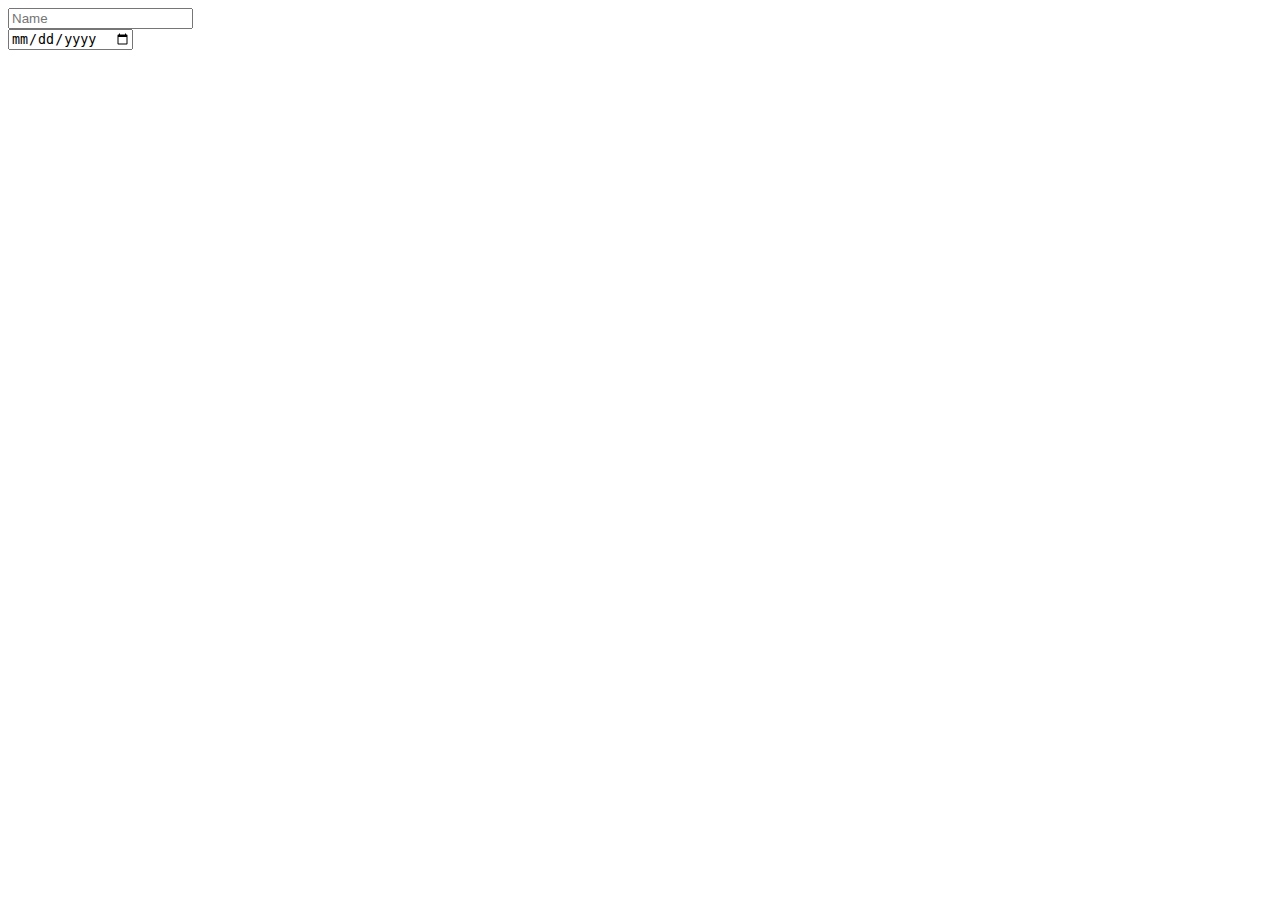
==== index.html @ 5d27c8ef "Labsheet 2" ====
<html>
    <head></head>
    <body>
        <input type="text" placeholder="Name" id="name"><br>
        <input type="date" id="dob"><br>
        <div id="plus18">
            <input type="range" name="range"  ><br>
            <input type="email"><br>
        </div>
        <div id="plus25">
            <input type="url" name="web" id="web"><br>
        </div>
        

        <script>
            var sec1 = document.getElementById("plus18");
            var sec2 = document.getElementById("plus25");

            sec1.style.display = "none";
            sec2.style.display = "none";
            var name1 = document.getElementById("name");
            var dob = document.getElementById("dob");
            // // console.log(name1.value);

            dob.addEventListener("change",function (){
                var date1 = dob.value;
                // console.log(date1);
                var age = calculate(date1);

                if(age>= 18 && age<=25){
                    sec1.style.display = "block";
                    sec2.style.display = "none";
                }
                else if(age > 25 && age < 100){
                    sec1.style.display = "block";
                    sec2.style.display = "block";
                }
                else{
                    sec1.style.display = "none";
                    sec2.style.display = "none";
                }

            });

            function calculate(dob){
                console.log(dob);  
                today = new Date();
                dob1 = new Date(dob);

                // today = today.getFullYear();
                // dob1 = dob1.getFullYear();

                // console.log(today);
                // console.log(dob1.getFullYear());

                var age = today.getFullYear() - dob1.getFullYear() ;
                console.log(age);
                return age
            }
        </script>
    </body>
</html>
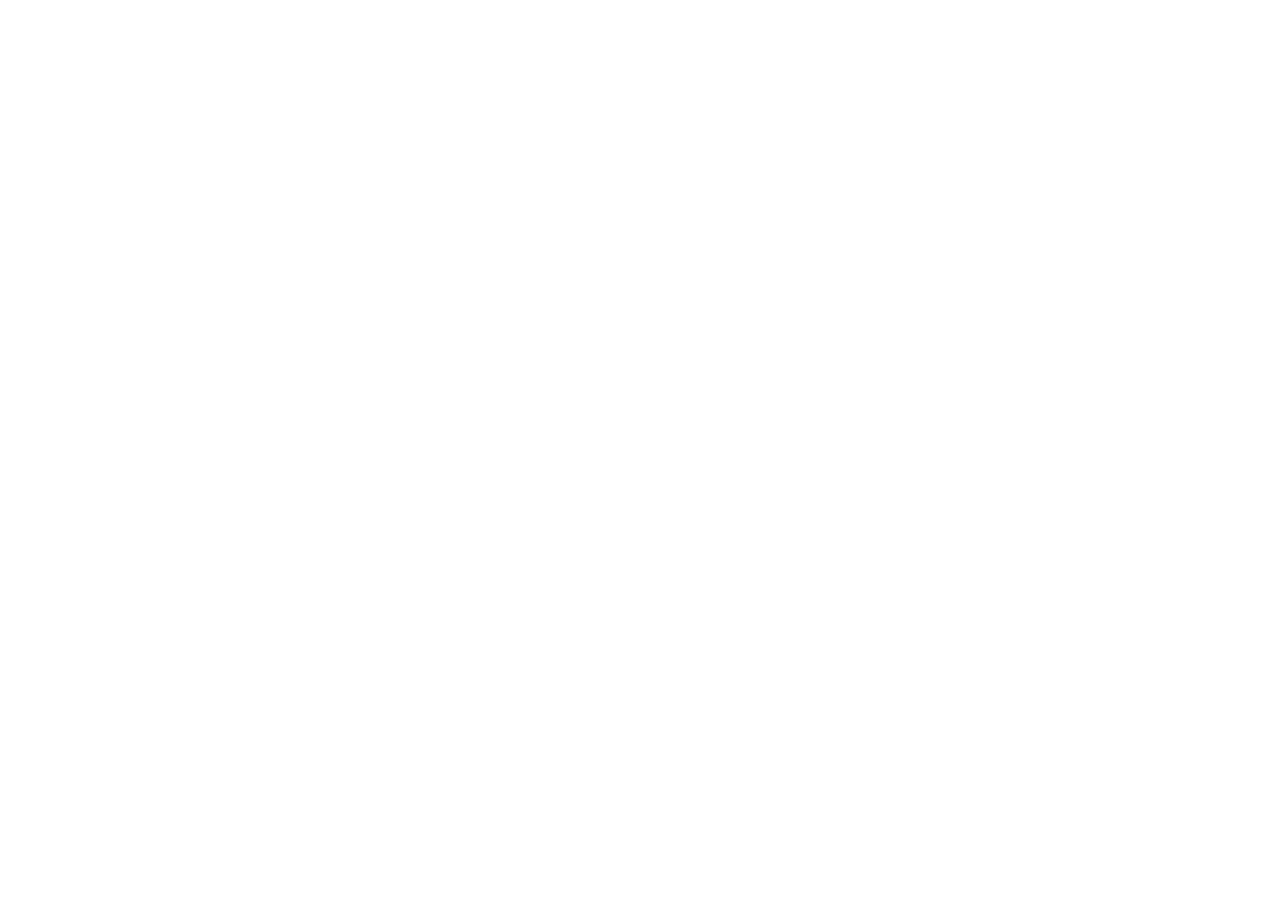
==== commit 32976110: "Add files via upload" ====
--- a/index.html
+++ b/index.html
@@ -1,62 +1,36 @@
 <html>
     <head></head>
     <body>
-        <input type="text" placeholder="Name" id="name"><br>
-        <input type="date" id="dob"><br>
-        <div id="plus18">
-            <input type="range" name="range"  ><br>
-            <input type="email"><br>
-        </div>
-        <div id="plus25">
-            <input type="url" name="web" id="web"><br>
-        </div>
-        
-
         <script>
-            var sec1 = document.getElementById("plus18");
-            var sec2 = document.getElementById("plus25");
-
-            sec1.style.display = "none";
-            sec2.style.display = "none";
-            var name1 = document.getElementById("name");
-            var dob = document.getElementById("dob");
-            // // console.log(name1.value);
-
-            dob.addEventListener("change",function (){
-                var date1 = dob.value;
-                // console.log(date1);
-                var age = calculate(date1);
-
-                if(age>= 18 && age<=25){
-                    sec1.style.display = "block";
-                    sec2.style.display = "none";
+            var f1=0, f2=1 ,f =0;
+            var num = prompt("Enter the Number");
+            console.log(num);
+            if(num != null && num>0){
+                document.write("<h1> Number : " +num+"</h2>");
+                console.log(num);
+                if(num==1){
+                    document.write("<h2> The Fibnocci Series is "+f1);
+                    console.log(f1,f2);
                 }
-                else if(age > 25 && age < 100){
-                    sec1.style.display = "block";
-                    sec2.style.display = "block";
+                else if(num==2){
+                    document.write("<h2> The Fibnocci Series is "+f1+" "+f2+" </h2>");
+                    console.log(f1,f2);
                 }
-                else{
-                    sec1.style.display = "none";
-                    sec2.style.display = "none";
+                else if(num>2){
+                    var text = "<h2> The Fibnocci Series is "+f1+" "+f2+" " ;
+                    for(var i=3;i<=num;i++){
+                        f = f1+f2;
+                        text += f+" ";
+                        f1 = f2;
+                        f2 = f;
+                    }
+                    console.log(text);
+                    document.write(text);
                 }
-
-            });
-
-            function calculate(dob){
-                console.log(dob);  
-                today = new Date();
-                dob1 = new Date(dob);
-
-                // today = today.getFullYear();
-                // dob1 = dob1.getFullYear();
-
-                // console.log(today);
-                // console.log(dob1.getFullYear());
-
-                var age = today.getFullYear() - dob1.getFullYear() ;
-                console.log(age);
-                return age
+            }
+            else{
+                alert("Invaild Input");
             }
         </script>
-    </body>
+    </body>
 </html>